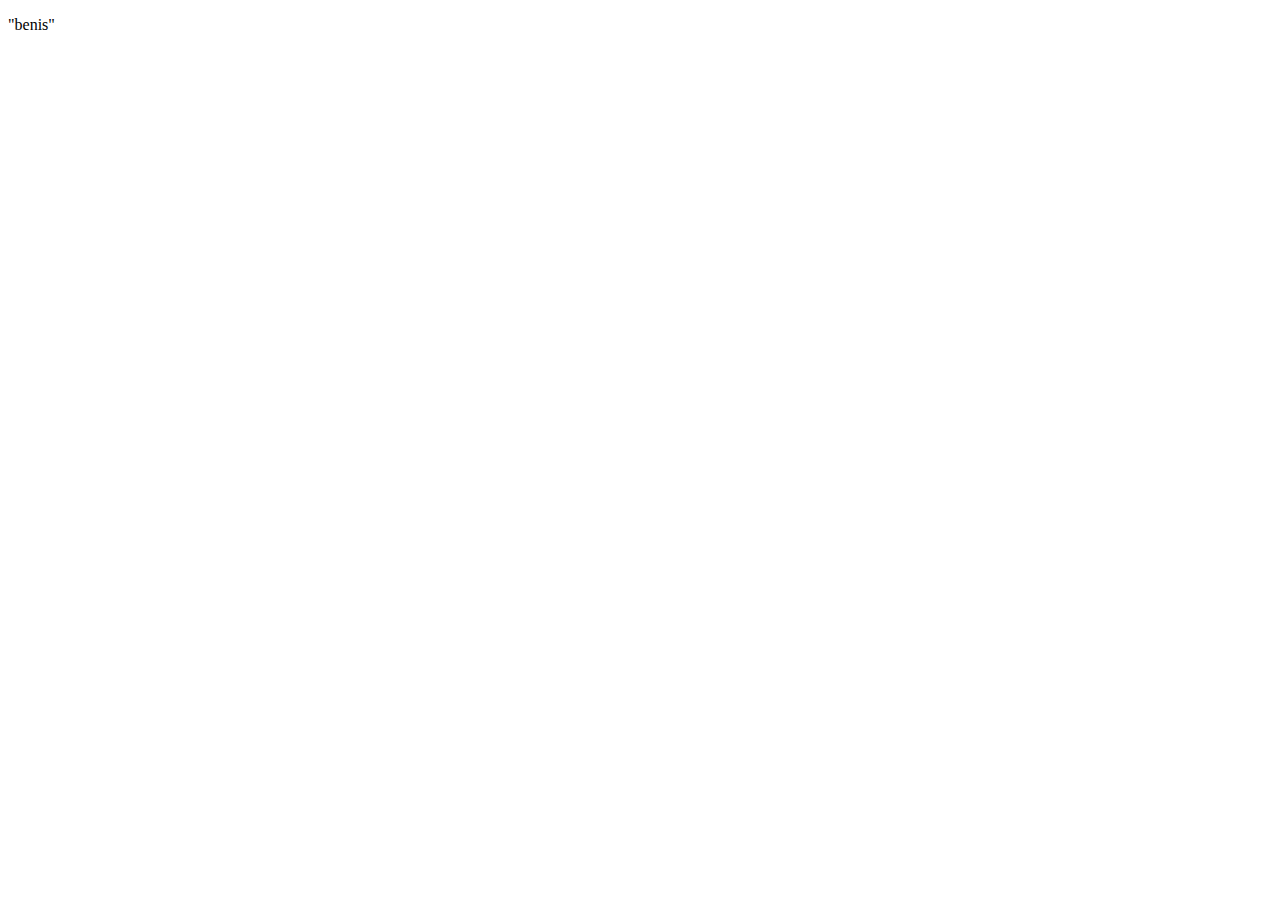
==== index.html @ 6b0e775a "Create index.html" ====
<!doctype html>

<html lang="en">
<head>
  <meta charset="utf-8">

  <title>The HTML5 Herald</title>
  <meta name="description" content="The HTML5 Herald">
  <meta name="author" content="SitePoint">

  <link rel="stylesheet" href="eliasahlgren.github.io/style.css">

</head>

<body>

    <div class="">
       <p> "benis"</p>
    </div>

</body>
</html>
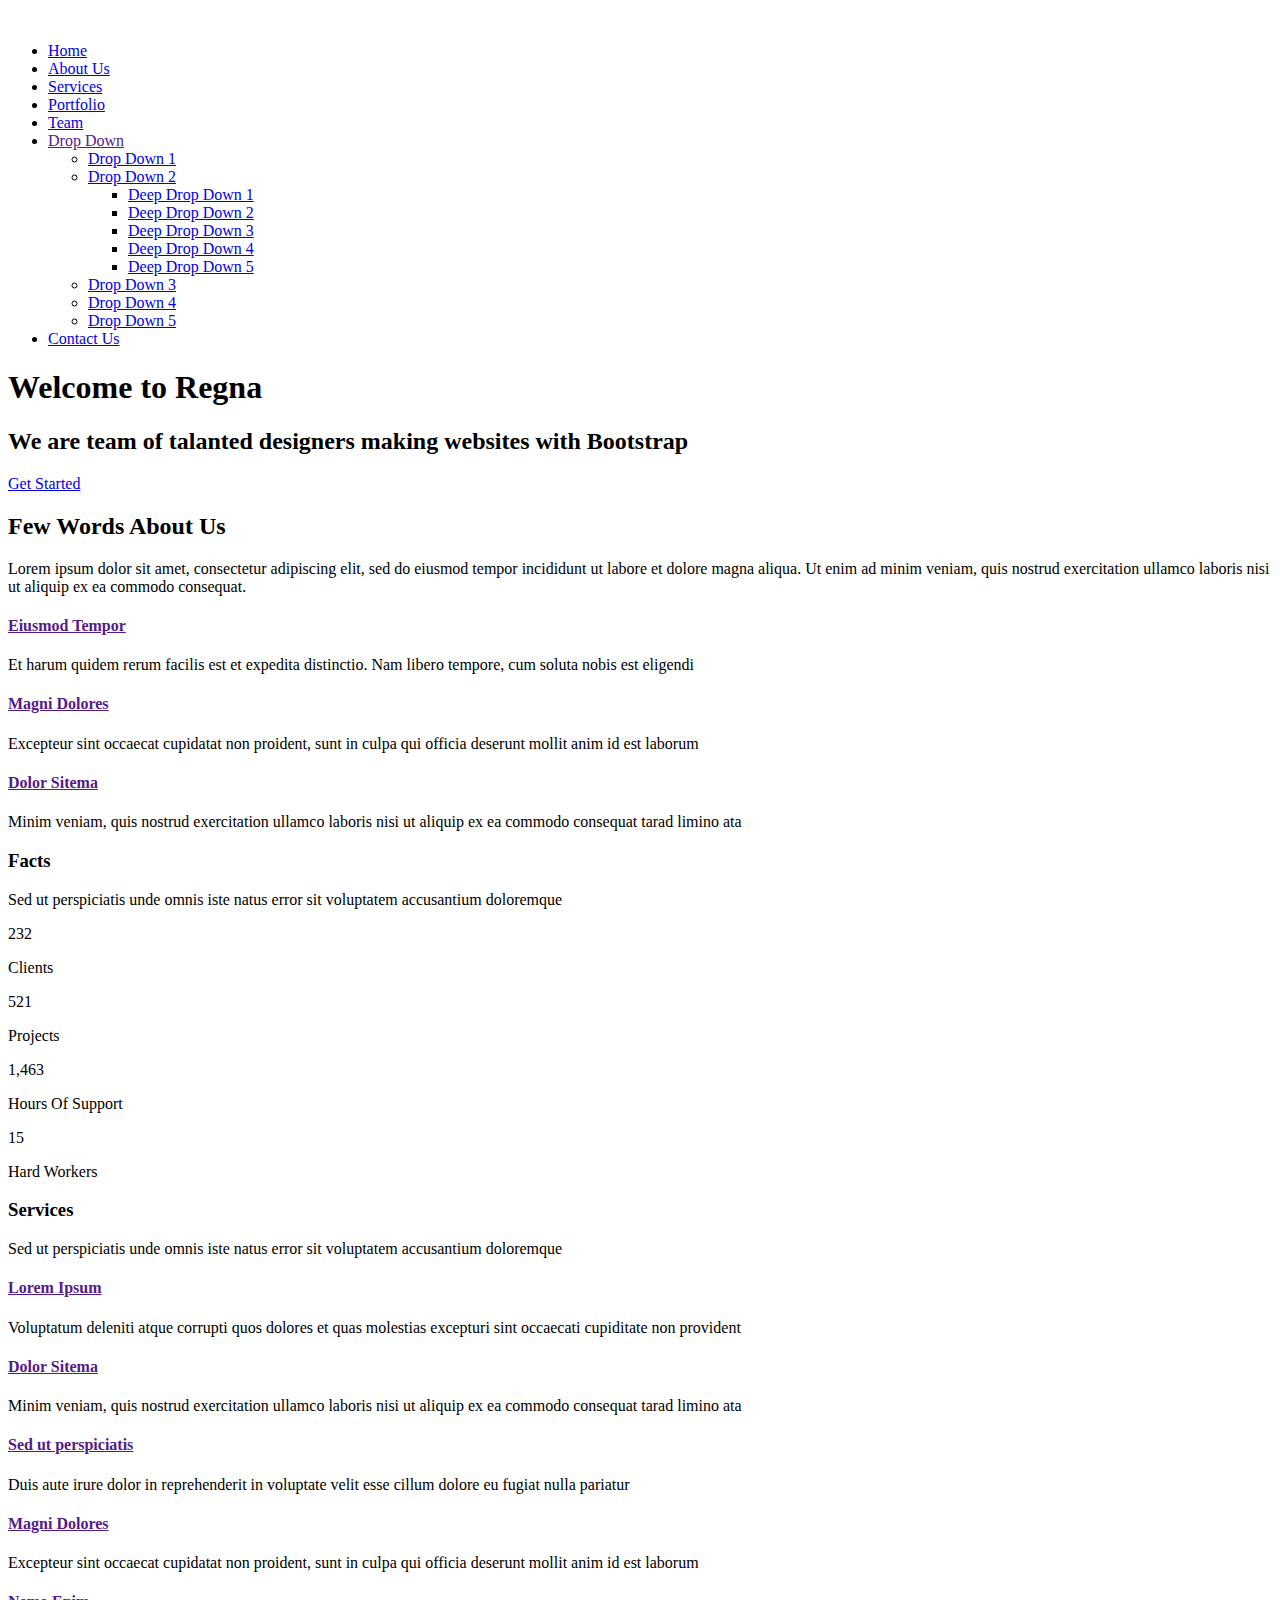
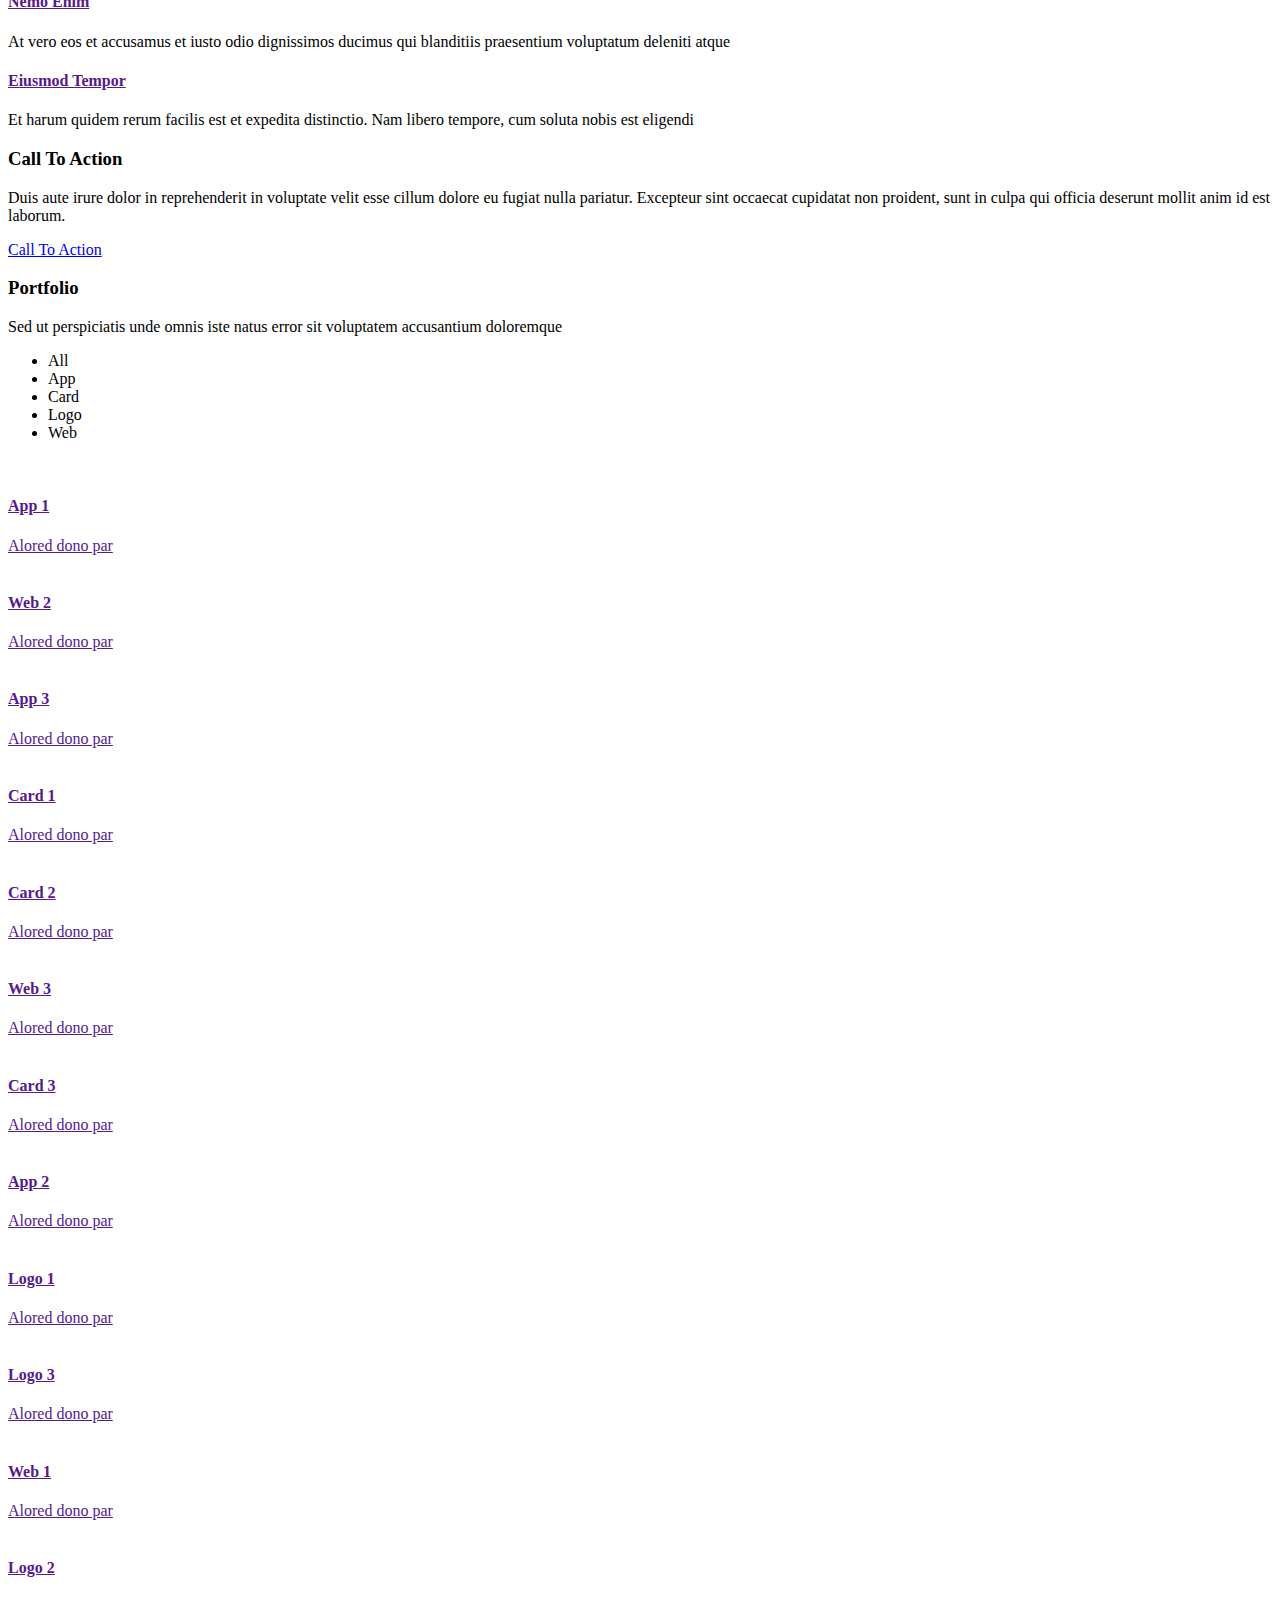
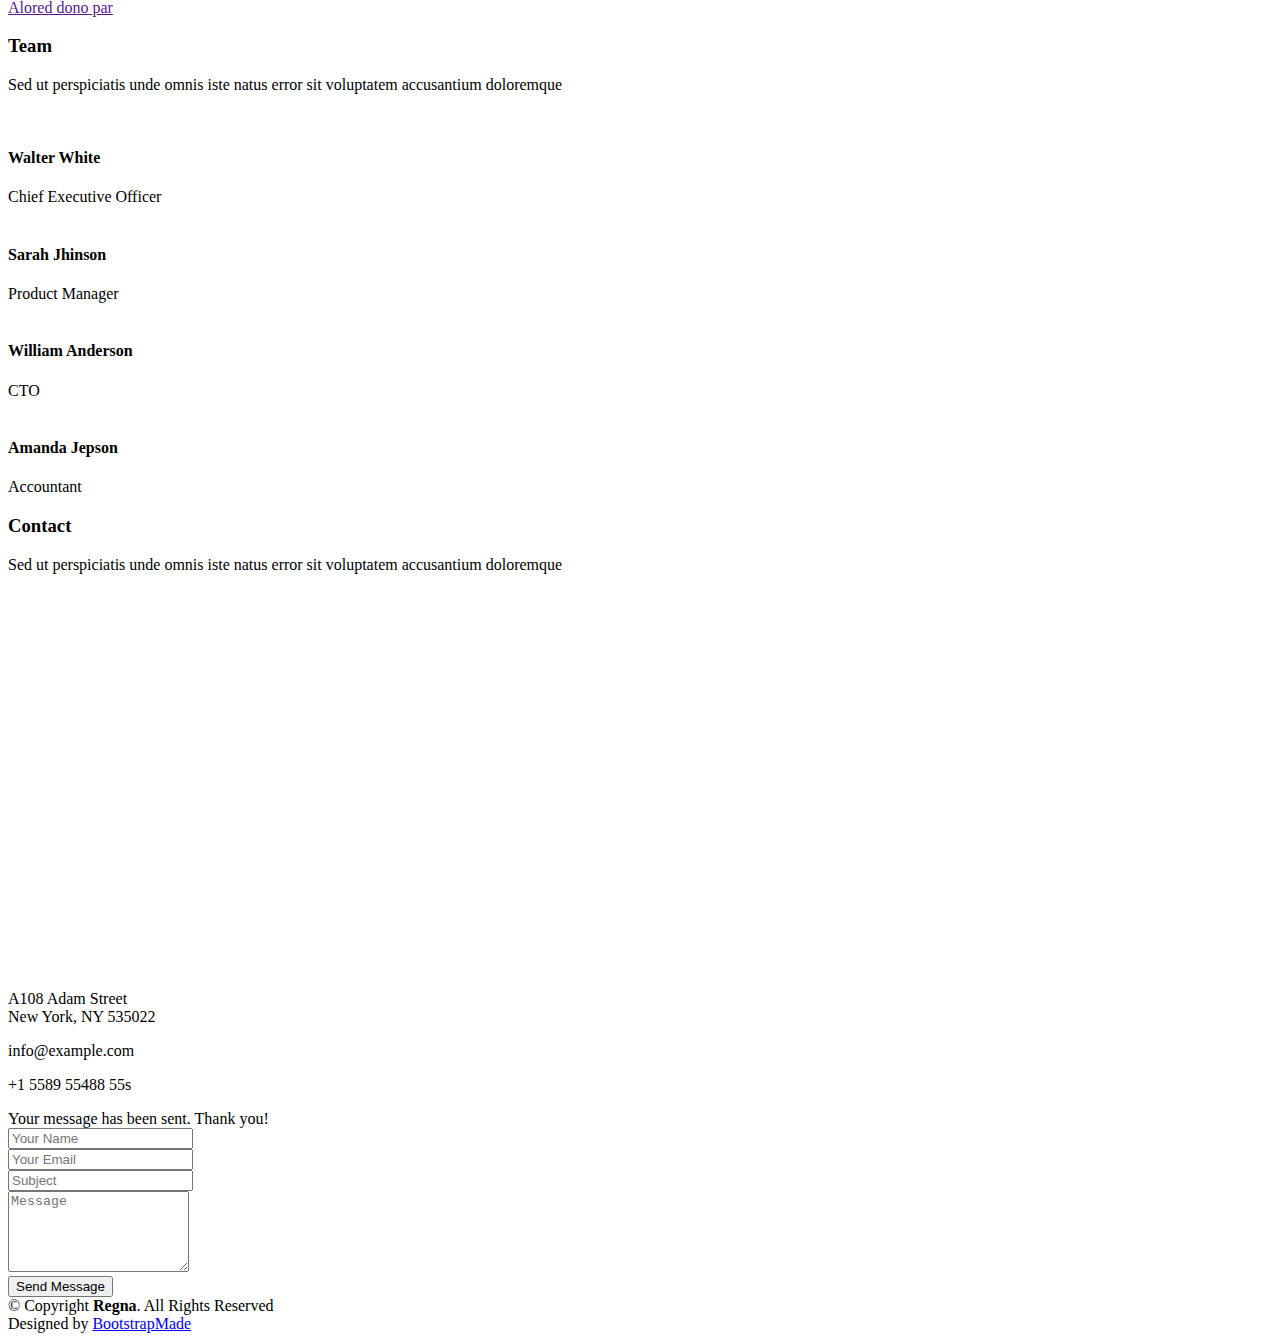
==== commit 43e4d692: "löl" ====
--- a/index.html
+++ b/index.html
@@ -1,22 +1,586 @@
-<!doctype html>
-
-<html lang="en">
-<head>
-  <meta charset="utf-8">
-
-  <title>The HTML5 Herald</title>
-  <meta name="description" content="The HTML5 Herald">
-  <meta name="author" content="SitePoint">
-
-  <link rel="stylesheet" href="eliasahlgren.github.io/style.css">
-
-</head>
-
-<body>
-
-    <div class="">
-       <p> "benis"</p>
-    </div>
-
-</body>
-</html>
+<!DOCTYPE html>
+<html lang="en">
+<head>
+  <meta charset="utf-8">
+  <title>Regna Bootstrap Template</title>
+  <meta content="width=device-width, initial-scale=1.0" name="viewport">
+  <meta content="" name="keywords">
+  <meta content="" name="description">
+
+  <!-- Favicons -->
+  <link href="img/favicon.png" rel="icon">
+  <link href="img/apple-touch-icon.png" rel="apple-touch-icon">
+
+  <!-- Google Fonts -->
+  <link href="https://fonts.googleapis.com/css?family=Open+Sans:300,300i,400,400i,700,700i|Poppins:300,400,500,700" rel="stylesheet">
+
+  <!-- Bootstrap CSS File -->
+  <link href="lib/bootstrap/css/bootstrap.min.css" rel="stylesheet">
+
+  <!-- Libraries CSS Files -->
+  <link href="lib/font-awesome/css/font-awesome.min.css" rel="stylesheet">
+  <link href="lib/animate/animate.min.css" rel="stylesheet">
+
+  <!-- Main Stylesheet File -->
+  <link href="css/style.css" rel="stylesheet">
+
+  <!-- =======================================================
+    Theme Name: Regna
+    Theme URL: https://bootstrapmade.com/regna-bootstrap-onepage-template/
+    Author: BootstrapMade.com
+    License: https://bootstrapmade.com/license/
+  ======================================================= -->
+</head>
+
+<body>
+
+  <!--==========================
+  Header
+  ============================-->
+  <header id="header">
+    <div class="container">
+
+      <div id="logo" class="pull-left">
+        <a href="#hero"><img src="img/logo.png" alt="" title="" /></img></a>
+        <!-- Uncomment below if you prefer to use a text logo -->
+        <!--<h1><a href="#hero">Regna</a></h1>-->
+      </div>
+
+      <nav id="nav-menu-container">
+        <ul class="nav-menu">
+          <li class="menu-active"><a href="#hero">Home</a></li>
+          <li><a href="#about">About Us</a></li>
+          <li><a href="#services">Services</a></li>
+          <li><a href="#portfolio">Portfolio</a></li>
+          <li><a href="#team">Team</a></li>
+          <li class="menu-has-children"><a href="">Drop Down</a>
+            <ul>
+              <li><a href="#">Drop Down 1</a></li>
+              <li class="menu-has-children"><a href="#">Drop Down 2</a>
+                <ul>
+                  <li><a href="#">Deep Drop Down 1</a></li>
+                  <li><a href="#">Deep Drop Down 2</a></li>
+                  <li><a href="#">Deep Drop Down 3</a></li>
+                  <li><a href="#">Deep Drop Down 4</a></li>
+                  <li><a href="#">Deep Drop Down 5</a></li>
+                </ul>
+              </li>
+              <li><a href="#">Drop Down 3</a></li>
+              <li><a href="#">Drop Down 4</a></li>
+              <li><a href="#">Drop Down 5</a></li>
+            </ul>
+          </li>
+          <li><a href="#contact">Contact Us</a></li>
+        </ul>
+      </nav><!-- #nav-menu-container -->
+    </div>
+  </header><!-- #header -->
+
+  <!--==========================
+    Hero Section
+  ============================-->
+  <section id="hero">
+    <div class="hero-container">
+      <h1>Welcome to Regna</h1>
+      <h2>We are team of talanted designers making websites with Bootstrap</h2>
+      <a href="#about" class="btn-get-started">Get Started</a>
+    </div>
+  </section><!-- #hero -->
+
+  <main id="main">
+
+    <!--==========================
+      About Us Section
+    ============================-->
+    <section id="about">
+      <div class="container">
+        <div class="row about-container">
+
+          <div class="col-lg-6 content order-lg-1 order-2">
+            <h2 class="title">Few Words About Us</h2>
+            <p>
+              Lorem ipsum dolor sit amet, consectetur adipiscing elit, sed do eiusmod tempor incididunt ut labore et dolore magna aliqua. Ut enim ad minim veniam, quis nostrud exercitation ullamco laboris nisi ut aliquip ex ea commodo consequat.
+            </p>
+
+            <div class="icon-box wow fadeInUp">
+              <div class="icon"><i class="fa fa-shopping-bag"></i></div>
+              <h4 class="title"><a href="">Eiusmod Tempor</a></h4>
+              <p class="description">Et harum quidem rerum facilis est et expedita distinctio. Nam libero tempore, cum soluta nobis est eligendi</p>
+            </div>
+
+            <div class="icon-box wow fadeInUp" data-wow-delay="0.2s">
+              <div class="icon"><i class="fa fa-photo"></i></div>
+              <h4 class="title"><a href="">Magni Dolores</a></h4>
+              <p class="description">Excepteur sint occaecat cupidatat non proident, sunt in culpa qui officia deserunt mollit anim id est laborum</p>
+            </div>
+
+            <div class="icon-box wow fadeInUp" data-wow-delay="0.4s">
+              <div class="icon"><i class="fa fa-bar-chart"></i></div>
+              <h4 class="title"><a href="">Dolor Sitema</a></h4>
+              <p class="description">Minim veniam, quis nostrud exercitation ullamco laboris nisi ut aliquip ex ea commodo consequat tarad limino ata</p>
+            </div>
+
+          </div>
+
+          <div class="col-lg-6 background order-lg-2 order-1 wow fadeInRight"></div>
+        </div>
+
+      </div>
+    </section><!-- #about -->
+
+    <!--==========================
+      Facts Section
+    ============================-->
+    <section id="facts">
+      <div class="container wow fadeIn">
+        <div class="section-header">
+          <h3 class="section-title">Facts</h3>
+          <p class="section-description">Sed ut perspiciatis unde omnis iste natus error sit voluptatem accusantium doloremque</p>
+        </div>
+        <div class="row counters">
+
+  				<div class="col-lg-3 col-6 text-center">
+            <span data-toggle="counter-up">232</span>
+            <p>Clients</p>
+  				</div>
+
+          <div class="col-lg-3 col-6 text-center">
+            <span data-toggle="counter-up">521</span>
+            <p>Projects</p>
+  				</div>
+
+          <div class="col-lg-3 col-6 text-center">
+            <span data-toggle="counter-up">1,463</span>
+            <p>Hours Of Support</p>
+  				</div>
+
+          <div class="col-lg-3 col-6 text-center">
+            <span data-toggle="counter-up">15</span>
+            <p>Hard Workers</p>
+  				</div>
+
+  			</div>
+
+      </div>
+    </section><!-- #facts -->
+
+    <!--==========================
+      Services Section
+    ============================-->
+    <section id="services">
+      <div class="container wow fadeIn">
+        <div class="section-header">
+          <h3 class="section-title">Services</h3>
+          <p class="section-description">Sed ut perspiciatis unde omnis iste natus error sit voluptatem accusantium doloremque</p>
+        </div>
+        <div class="row">
+          <div class="col-lg-4 col-md-6 wow fadeInUp" data-wow-delay="0.2s">
+            <div class="box">
+              <div class="icon"><a href=""><i class="fa fa-desktop"></i></a></div>
+              <h4 class="title"><a href="">Lorem Ipsum</a></h4>
+              <p class="description">Voluptatum deleniti atque corrupti quos dolores et quas molestias excepturi sint occaecati cupiditate non provident</p>
+            </div>
+          </div>
+          <div class="col-lg-4 col-md-6 wow fadeInUp" data-wow-delay="0.4s">
+            <div class="box">
+              <div class="icon"><a href=""><i class="fa fa-bar-chart"></i></a></div>
+              <h4 class="title"><a href="">Dolor Sitema</a></h4>
+              <p class="description">Minim veniam, quis nostrud exercitation ullamco laboris nisi ut aliquip ex ea commodo consequat tarad limino ata</p>
+            </div>
+          </div>
+          <div class="col-lg-4 col-md-6 wow fadeInUp" data-wow-delay="0.6s">
+            <div class="box">
+              <div class="icon"><a href=""><i class="fa fa-paper-plane"></i></a></div>
+              <h4 class="title"><a href="">Sed ut perspiciatis</a></h4>
+              <p class="description">Duis aute irure dolor in reprehenderit in voluptate velit esse cillum dolore eu fugiat nulla pariatur</p>
+            </div>
+          </div>
+
+          <div class="col-lg-4 col-md-6 wow fadeInUp" data-wow-delay="0.2s">
+            <div class="box">
+              <div class="icon"><a href=""><i class="fa fa-photo"></i></a></div>
+              <h4 class="title"><a href="">Magni Dolores</a></h4>
+              <p class="description">Excepteur sint occaecat cupidatat non proident, sunt in culpa qui officia deserunt mollit anim id est laborum</p>
+            </div>
+          </div>
+          <div class="col-lg-4 col-md-6 wow fadeInUp" data-wow-delay="0.4s">
+            <div class="box">
+              <div class="icon"><a href=""><i class="fa fa-road"></i></a></div>
+              <h4 class="title"><a href="">Nemo Enim</a></h4>
+              <p class="description">At vero eos et accusamus et iusto odio dignissimos ducimus qui blanditiis praesentium voluptatum deleniti atque</p>
+            </div>
+          </div>
+          <div class="col-lg-4 col-md-6 wow fadeInUp" data-wow-delay="0.6s">
+            <div class="box">
+              <div class="icon"><a href=""><i class="fa fa-shopping-bag"></i></a></div>
+              <h4 class="title"><a href="">Eiusmod Tempor</a></h4>
+              <p class="description">Et harum quidem rerum facilis est et expedita distinctio. Nam libero tempore, cum soluta nobis est eligendi</p>
+            </div>
+          </div>
+        </div>
+
+      </div>
+    </section><!-- #services -->
+
+    <!--==========================
+    Call To Action Section
+    ============================-->
+    <section id="call-to-action">
+      <div class="container wow fadeIn">
+        <div class="row">
+          <div class="col-lg-9 text-center text-lg-left">
+            <h3 class="cta-title">Call To Action</h3>
+            <p class="cta-text"> Duis aute irure dolor in reprehenderit in voluptate velit esse cillum dolore eu fugiat nulla pariatur. Excepteur sint occaecat cupidatat non proident, sunt in culpa qui officia deserunt mollit anim id est laborum.</p>
+          </div>
+          <div class="col-lg-3 cta-btn-container text-center">
+            <a class="cta-btn align-middle" href="#">Call To Action</a>
+          </div>
+        </div>
+
+      </div>
+    </section><!-- #call-to-action -->
+
+    <!--==========================
+      Portfolio Section
+    ============================-->
+    <section id="portfolio">
+      <div class="container wow fadeInUp">
+        <div class="section-header">
+          <h3 class="section-title">Portfolio</h3>
+          <p class="section-description">Sed ut perspiciatis unde omnis iste natus error sit voluptatem accusantium doloremque</p>
+        </div>
+        <div class="row">
+
+          <div class="col-lg-12">
+            <ul id="portfolio-flters">
+              <li data-filter=".filter-app, .filter-card, .filter-logo, .filter-web" class="filter-active">All</li>
+              <li data-filter=".filter-app">App</li>
+              <li data-filter=".filter-card">Card</li>
+              <li data-filter=".filter-logo">Logo</li>
+              <li data-filter=".filter-web">Web</li>
+            </ul>
+          </div>
+        </div>
+
+        <div class="row" id="portfolio-wrapper">
+          <div class="col-lg-3 col-md-6 portfolio-item filter-app">
+            <a href="">
+              <img src="img/portfolio/app1.jpg" alt="">
+              <div class="details">
+                <h4>App 1</h4>
+                <span>Alored dono par</span>
+              </div>
+            </a>
+          </div>
+
+          <div class="col-lg-3 col-md-6 portfolio-item filter-web">
+            <a href="">
+              <img src="img/portfolio/web2.jpg" alt="">
+              <div class="details">
+                <h4>Web 2</h4>
+                <span>Alored dono par</span>
+              </div>
+            </a>
+          </div>
+
+          <div class="col-lg-3 col-md-6 portfolio-item filter-app">
+            <a href="">
+              <img src="img/portfolio/app3.jpg" alt="">
+              <div class="details">
+                <h4>App 3</h4>
+                <span>Alored dono par</span>
+              </div>
+            </a>
+          </div>
+
+          <div class="col-lg-3 col-md-6 portfolio-item filter-card">
+            <a href="">
+              <img src="img/portfolio/card1.jpg" alt="">
+              <div class="details">
+                <h4>Card 1</h4>
+                <span>Alored dono par</span>
+              </div>
+            </a>
+          </div>
+
+          <div class="col-lg-3 col-md-6 portfolio-item filter-card">
+            <a href="">
+              <img src="img/portfolio/card2.jpg" alt="">
+              <div class="details">
+                <h4>Card 2</h4>
+                <span>Alored dono par</span>
+              </div>
+            </a>
+          </div>
+
+          <div class="col-lg-3 col-md-6 portfolio-item filter-web">
+            <a href="">
+              <img src="img/portfolio/web3.jpg" alt="">
+              <div class="details">
+                <h4>Web 3</h4>
+                <span>Alored dono par</span>
+              </div>
+            </a>
+          </div>
+
+          <div class="col-lg-3 col-md-6 portfolio-item filter-card">
+            <a href="">
+              <img src="img/portfolio/card3.jpg" alt="">
+              <div class="details">
+                <h4>Card 3</h4>
+                <span>Alored dono par</span>
+              </div>
+            </a>
+          </div>
+
+          <div class="col-lg-3 col-md-6 portfolio-item filter-app">
+            <a href="">
+              <img src="img/portfolio/app2.jpg" alt="">
+              <div class="details">
+                <h4>App 2</h4>
+                <span>Alored dono par</span>
+              </div>
+            </a>
+          </div>
+
+          <div class="col-lg-3 col-md-6 portfolio-item filter-logo">
+            <a href="">
+              <img src="img/portfolio/logo1.jpg" alt="">
+              <div class="details">
+                <h4>Logo 1</h4>
+                <span>Alored dono par</span>
+              </div>
+            </a>
+          </div>
+
+          <div class="col-lg-3 col-md-6 portfolio-item filter-logo">
+            <a href="">
+              <img src="img/portfolio/logo3.jpg" alt="">
+              <div class="details">
+                <h4>Logo 3</h4>
+                <span>Alored dono par</span>
+              </div>
+            </a>
+          </div>
+
+          <div class="col-lg-3 col-md-6 portfolio-item filter-web">
+            <a href="">
+              <img src="img/portfolio/web1.jpg" alt="">
+              <div class="details">
+                <h4>Web 1</h4>
+                <span>Alored dono par</span>
+              </div>
+            </a>
+          </div>
+
+          <div class="col-lg-3 col-md-6 portfolio-item filter-logo">
+            <a href="">
+              <img src="img/portfolio/logo2.jpg" alt="">
+              <div class="details">
+                <h4>Logo 2</h4>
+                <span>Alored dono par</span>
+              </div>
+            </a>
+          </div>
+
+        </div>
+
+      </div>
+    </section><!-- #portfolio -->
+
+    <!--==========================
+      Team Section
+    ============================-->
+    <section id="team">
+      <div class="container wow fadeInUp">
+        <div class="section-header">
+          <h3 class="section-title">Team</h3>
+          <p class="section-description">Sed ut perspiciatis unde omnis iste natus error sit voluptatem accusantium doloremque</p>
+        </div>
+        <div class="row">
+          <div class="col-lg-3 col-md-6">
+            <div class="member">
+              <div class="pic"><img src="img/team-1.jpg" alt=""></div>
+              <h4>Walter White</h4>
+              <span>Chief Executive Officer</span>
+              <div class="social">
+                <a href=""><i class="fa fa-twitter"></i></a>
+                <a href=""><i class="fa fa-facebook"></i></a>
+                <a href=""><i class="fa fa-google-plus"></i></a>
+                <a href=""><i class="fa fa-linkedin"></i></a>
+              </div>
+            </div>
+          </div>
+
+          <div class="col-lg-3 col-md-6">
+            <div class="member">
+              <div class="pic"><img src="img/team-2.jpg" alt=""></div>
+              <h4>Sarah Jhinson</h4>
+              <span>Product Manager</span>
+              <div class="social">
+                <a href=""><i class="fa fa-twitter"></i></a>
+                <a href=""><i class="fa fa-facebook"></i></a>
+                <a href=""><i class="fa fa-google-plus"></i></a>
+                <a href=""><i class="fa fa-linkedin"></i></a>
+              </div>
+            </div>
+          </div>
+
+          <div class="col-lg-3 col-md-6">
+            <div class="member">
+              <div class="pic"><img src="img/team-3.jpg" alt=""></div>
+              <h4>William Anderson</h4>
+              <span>CTO</span>
+              <div class="social">
+                <a href=""><i class="fa fa-twitter"></i></a>
+                <a href=""><i class="fa fa-facebook"></i></a>
+                <a href=""><i class="fa fa-google-plus"></i></a>
+                <a href=""><i class="fa fa-linkedin"></i></a>
+              </div>
+            </div>
+          </div>
+
+          <div class="col-lg-3 col-md-6">
+            <div class="member">
+              <div class="pic"><img src="img/team-4.jpg" alt=""></div>
+              <h4>Amanda Jepson</h4>
+              <span>Accountant</span>
+              <div class="social">
+                <a href=""><i class="fa fa-twitter"></i></a>
+                <a href=""><i class="fa fa-facebook"></i></a>
+                <a href=""><i class="fa fa-google-plus"></i></a>
+                <a href=""><i class="fa fa-linkedin"></i></a>
+              </div>
+            </div>
+          </div>
+        </div>
+
+      </div>
+    </section><!-- #team -->
+
+    <!--==========================
+      Contact Section
+    ============================-->
+    <section id="contact">
+      <div class="container wow fadeInUp">
+        <div class="section-header">
+          <h3 class="section-title">Contact</h3>
+          <p class="section-description">Sed ut perspiciatis unde omnis iste natus error sit voluptatem accusantium doloremque</p>
+        </div>
+      </div>
+
+      <!-- Uncomment below if you wan to use dynamic maps -->
+      <iframe src="https://www.google.com/maps/embed?pb=!1m18!1m12!1m3!1d22864.11283411948!2d-73.96468908098944!3d40.630720240038435!2m3!1f0!2f0!3f0!3m2!1i1024!2i768!4f13.1!3m3!1m2!1s0x89c24fa5d33f083b%3A0xc80b8f06e177fe62!2sNew+York%2C+NY%2C+USA!5e0!3m2!1sen!2sbg!4v1540447494452" width="100%" height="380" frameborder="0" style="border:0" allowfullscreen></iframe>
+
+      <div class="container wow fadeInUp mt-5">
+        <div class="row justify-content-center">
+
+          <div class="col-lg-3 col-md-4">
+
+            <div class="info">
+              <div>
+                <i class="fa fa-map-marker"></i>
+                <p>A108 Adam Street<br>New York, NY 535022</p>
+              </div>
+
+              <div>
+                <i class="fa fa-envelope"></i>
+                <p>info@example.com</p>
+              </div>
+
+              <div>
+                <i class="fa fa-phone"></i>
+                <p>+1 5589 55488 55s</p>
+              </div>
+            </div>
+
+            <div class="social-links">
+              <a href="#" class="twitter"><i class="fa fa-twitter"></i></a>
+              <a href="#" class="facebook"><i class="fa fa-facebook"></i></a>
+              <a href="#" class="instagram"><i class="fa fa-instagram"></i></a>
+              <a href="#" class="google-plus"><i class="fa fa-google-plus"></i></a>
+              <a href="#" class="linkedin"><i class="fa fa-linkedin"></i></a>
+            </div>
+
+          </div>
+
+          <div class="col-lg-5 col-md-8">
+            <div class="form">
+              <div id="sendmessage">Your message has been sent. Thank you!</div>
+              <div id="errormessage"></div>
+              <form action="" method="post" role="form" class="contactForm">
+                <div class="form-group">
+                  <input type="text" name="name" class="form-control" id="name" placeholder="Your Name" data-rule="minlen:4" data-msg="Please enter at least 4 chars" />
+                  <div class="validation"></div>
+                </div>
+                <div class="form-group">
+                  <input type="email" class="form-control" name="email" id="email" placeholder="Your Email" data-rule="email" data-msg="Please enter a valid email" />
+                  <div class="validation"></div>
+                </div>
+                <div class="form-group">
+                  <input type="text" class="form-control" name="subject" id="subject" placeholder="Subject" data-rule="minlen:4" data-msg="Please enter at least 8 chars of subject" />
+                  <div class="validation"></div>
+                </div>
+                <div class="form-group">
+                  <textarea class="form-control" name="message" rows="5" data-rule="required" data-msg="Please write something for us" placeholder="Message"></textarea>
+                  <div class="validation"></div>
+                </div>
+                <div class="text-center"><button type="submit">Send Message</button></div>
+              </form>
+            </div>
+          </div>
+
+        </div>
+
+      </div>
+    </section><!-- #contact -->
+
+  </main>
+
+  <!--==========================
+    Footer
+  ============================-->
+  <footer id="footer">
+    <div class="footer-top">
+      <div class="container">
+
+      </div>
+    </div>
+
+    <div class="container">
+      <div class="copyright">
+        &copy; Copyright <strong>Regna</strong>. All Rights Reserved
+      </div>
+      <div class="credits">
+        <!--
+          All the links in the footer should remain intact.
+          You can delete the links only if you purchased the pro version.
+          Licensing information: https://bootstrapmade.com/license/
+          Purchase the pro version with working PHP/AJAX contact form: https://bootstrapmade.com/buy/?theme=Regna
+        -->
+        Designed by <a href="https://bootstrapmade.com/">BootstrapMade</a>
+      </div>
+    </div>
+  </footer><!-- #footer -->
+
+  <a href="#" class="back-to-top"><i class="fa fa-chevron-up"></i></a>
+
+  <!-- JavaScript Libraries -->
+  <script src="lib/jquery/jquery.min.js"></script>
+  <script src="lib/jquery/jquery-migrate.min.js"></script>
+  <script src="lib/bootstrap/js/bootstrap.bundle.min.js"></script>
+  <script src="lib/easing/easing.min.js"></script>
+  <script src="lib/wow/wow.min.js"></script>
+  <script src="lib/waypoints/waypoints.min.js"></script>
+  <script src="lib/counterup/counterup.min.js"></script>
+  <script src="lib/superfish/hoverIntent.js"></script>
+  <script src="lib/superfish/superfish.min.js"></script>
+
+  <!-- Contact Form JavaScript File -->
+  <script src="contactform/contactform.js"></script>
+
+  <!-- Template Main Javascript File -->
+  <script src="js/main.js"></script>
+
+</body>
+</html>
